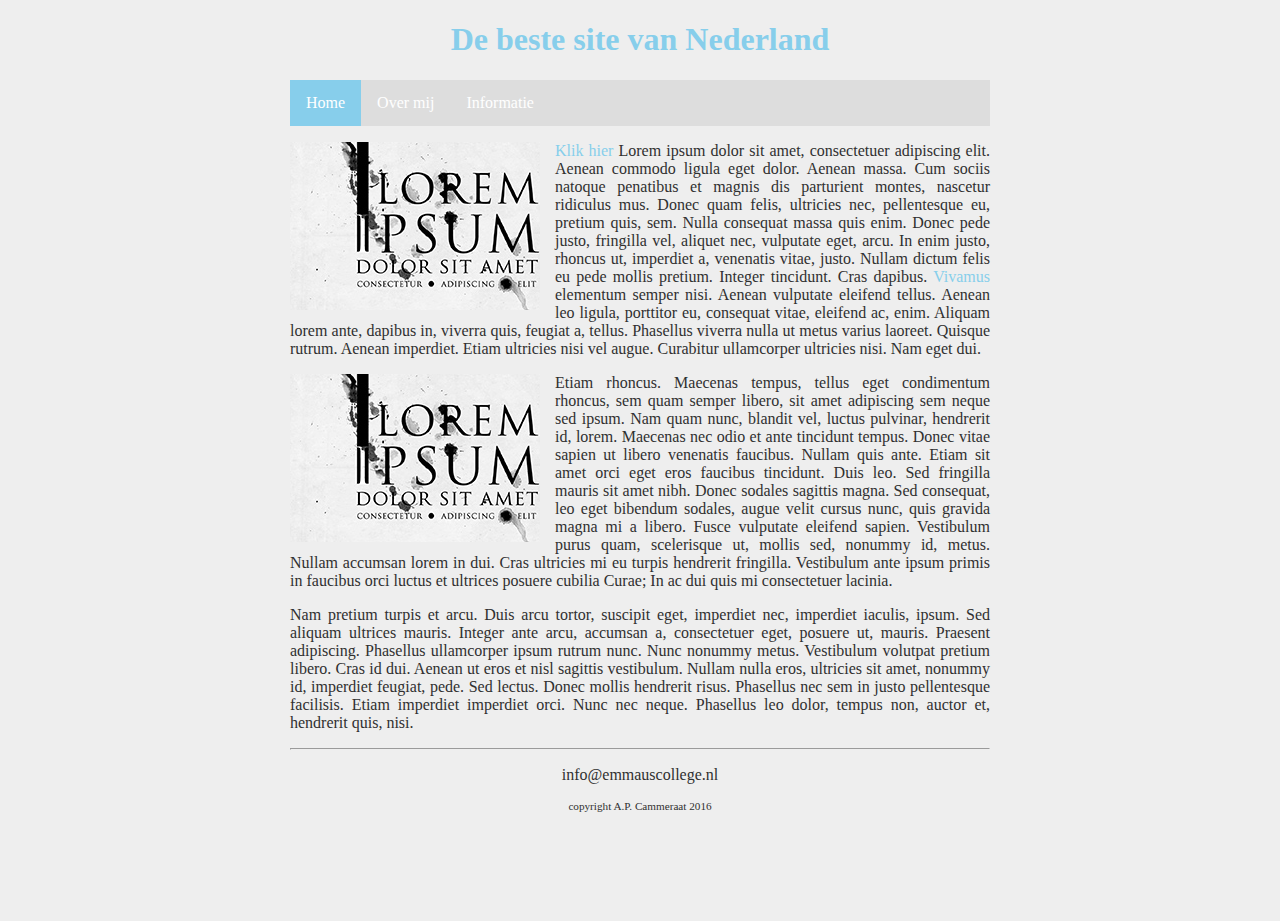
==== index.html @ f1b16099 "Initial commit" ====
<!DOCTYPE html>

<html>

    <head>
        <link rel="stylesheet" href="style.css">
        <title>Dit is een eenvoudige website</title>
    </head>
    
    <body>
        <main>
            <header>
                <h1 id="hoofdtitel" class="belangrijk">De beste site van Nederland</h1>
            </header>
            
            <nav>
                <ul>
                    <li><a class="active" href="index.html">Home</a></li>
                    <li><a href="overmij.html">Over mij</a></li>
                    <li><a href="info.html">Informatie</a></li>
                </ul>
            </nav>
            
            <article>
                <p><img class="zweefLinks" src="afbeeldingen/loremipsum.jpg">
                <a href="http://nu.nl">Klik hier</a> Lorem ipsum dolor sit amet, consectetuer adipiscing elit. Aenean commodo ligula eget dolor. Aenean massa. Cum sociis natoque penatibus et magnis dis parturient montes, nascetur ridiculus mus. Donec quam felis, ultricies nec, pellentesque eu, pretium quis, sem. Nulla consequat massa quis enim. Donec pede justo, fringilla vel, aliquet nec, vulputate eget, arcu. In enim justo, rhoncus ut, imperdiet a, venenatis vitae, justo. Nullam dictum felis eu pede mollis pretium. Integer tincidunt. Cras dapibus. <a href="http://www.encyclo.nl/begrip/dum%20vivimus%20vivamus">Vivamus</a> elementum semper nisi. Aenean vulputate eleifend tellus. Aenean leo ligula, porttitor eu, consequat vitae, eleifend ac, enim. Aliquam lorem ante, dapibus in, viverra quis, feugiat a, tellus. Phasellus viverra nulla ut metus varius laoreet. Quisque rutrum. Aenean imperdiet. Etiam ultricies nisi vel augue. Curabitur ullamcorper ultricies nisi. Nam eget dui.</p>
                <p><img class="zweefLinks" src="afbeeldingen/loremipsum.jpg">Etiam rhoncus. Maecenas tempus, tellus eget condimentum rhoncus, sem quam semper libero, sit amet adipiscing sem neque sed ipsum. Nam quam nunc, blandit vel, luctus pulvinar, hendrerit id, lorem. Maecenas nec odio et ante tincidunt tempus. Donec vitae sapien ut libero venenatis faucibus. Nullam quis ante. Etiam sit amet orci eget eros faucibus tincidunt. Duis leo. Sed fringilla mauris sit amet nibh. Donec sodales sagittis magna. Sed consequat, leo eget bibendum sodales, augue velit cursus nunc, quis gravida magna mi a libero. Fusce vulputate eleifend sapien. Vestibulum purus quam, scelerisque ut, mollis sed, nonummy id, metus. Nullam accumsan lorem in dui. Cras ultricies mi eu turpis hendrerit fringilla. Vestibulum ante ipsum primis in faucibus orci luctus et ultrices posuere cubilia Curae; In ac dui quis mi consectetuer lacinia.</p>
                <p>Nam pretium turpis et arcu. Duis arcu tortor, suscipit eget, imperdiet nec, imperdiet iaculis, ipsum. Sed aliquam ultrices mauris. Integer ante arcu, accumsan a, consectetuer eget, posuere ut, mauris. Praesent adipiscing. Phasellus ullamcorper ipsum rutrum nunc. Nunc nonummy metus. Vestibulum volutpat pretium libero. Cras id dui. Aenean ut eros et nisl sagittis vestibulum. Nullam nulla eros, ultricies sit amet, nonummy id, imperdiet feugiat, pede. Sed lectus. Donec mollis hendrerit risus. Phasellus nec sem in justo pellentesque facilisis. Etiam imperdiet imperdiet orci. Nunc nec neque. Phasellus leo dolor, tempus non, auctor et, hendrerit quis, nisi.</p>
            </article>
        
            <footer>
                <hr/>
                <p>info@emmauscollege.nl</p>
                <p class="smalltext">copyright A.P. Cammeraat 2016</p>
            </footer>
        
        </main>
    
    </body>

</html>
---- style.css ----
/* Basislayout */

html, body {
    height: 100%;
    padding: 0;
    background-color: #EEEEEE;  
    
    color: #303030;
    font: Verdana, Arial, Sans-Serif;
}


main {
    margin: 0 auto;
    width: 700px;
    position: relative;
}


article {
    text-align: justify;
}


header {
    color: skyblue;
    text-align: center;
}


footer {
    text-align: center;
    padding-bottom: 10px;
}


/* specifieke stijlen */

img.zweefLinks {
    float: left;
    margin-right: 15px;
}

.smalltext {
    font-size: 0.7em;
}

a {
    color: skyblue;
    text-decoration: none;
}

a:hover {
    text-decoration: underline;
}


/* navigatiebalk */
nav ul {
    list-style-type: none;
    margin: auto;
    padding: 0;
    background-color: #dddddd;
    overflow: hidden;
}

nav ul li {
    float: left;
}

nav li a {
    display: block;
    color: white;
    text-align: center;
    padding: 14px 16px;
    text-decoration: none;
}

nav li a:hover {
    background-color: #aaaaaa;
}

nav li a.active {
    background-color: skyblue;
}
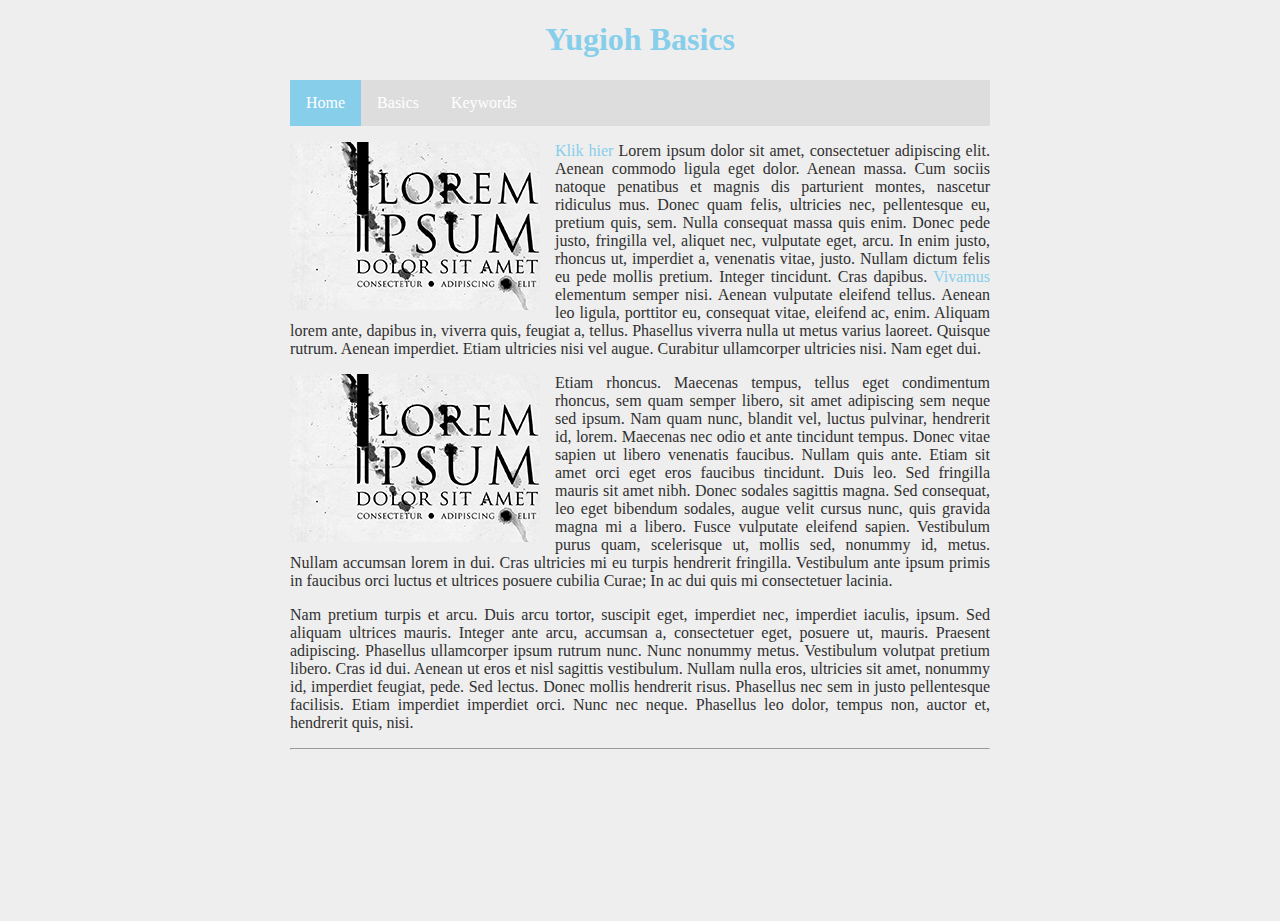
==== commit 7b3d69cb: "dit is een test" ====
--- a/index.html
+++ b/index.html
@@ -1,23 +1,33 @@
 <!DOCTYPE html>
 
 <html>
+<style>
+ article {}  
+ body {}
 
+
+
+</style>  
     <head>
         <link rel="stylesheet" href="style.css">
-        <title>Dit is een eenvoudige website</title>
+        <title>Opdracht informatica</title>
     </head>
+     
+
+
+
     
     <body>
         <main>
             <header>
-                <h1 id="hoofdtitel" class="belangrijk">De beste site van Nederland</h1>
+                <h1 id="hoofdtitel" class="belangrijk">Yugioh Basics</h1>
             </header>
-            
+           
             <nav>
                 <ul>
                     <li><a class="active" href="index.html">Home</a></li>
-                    <li><a href="overmij.html">Over mij</a></li>
-                    <li><a href="info.html">Informatie</a></li>
+                    <li><a href="overmij.html">Basics</a></li>
+                    <li><a href="info.html">Keywords</a></li>
                 </ul>
             </nav>
             
@@ -30,8 +40,8 @@
         
             <footer>
                 <hr/>
-                <p>info@emmauscollege.nl</p>
-                <p class="smalltext">copyright A.P. Cammeraat 2016</p>
+                <p></p>
+                <p class="smalltext"></p>
             </footer>
         
         </main>
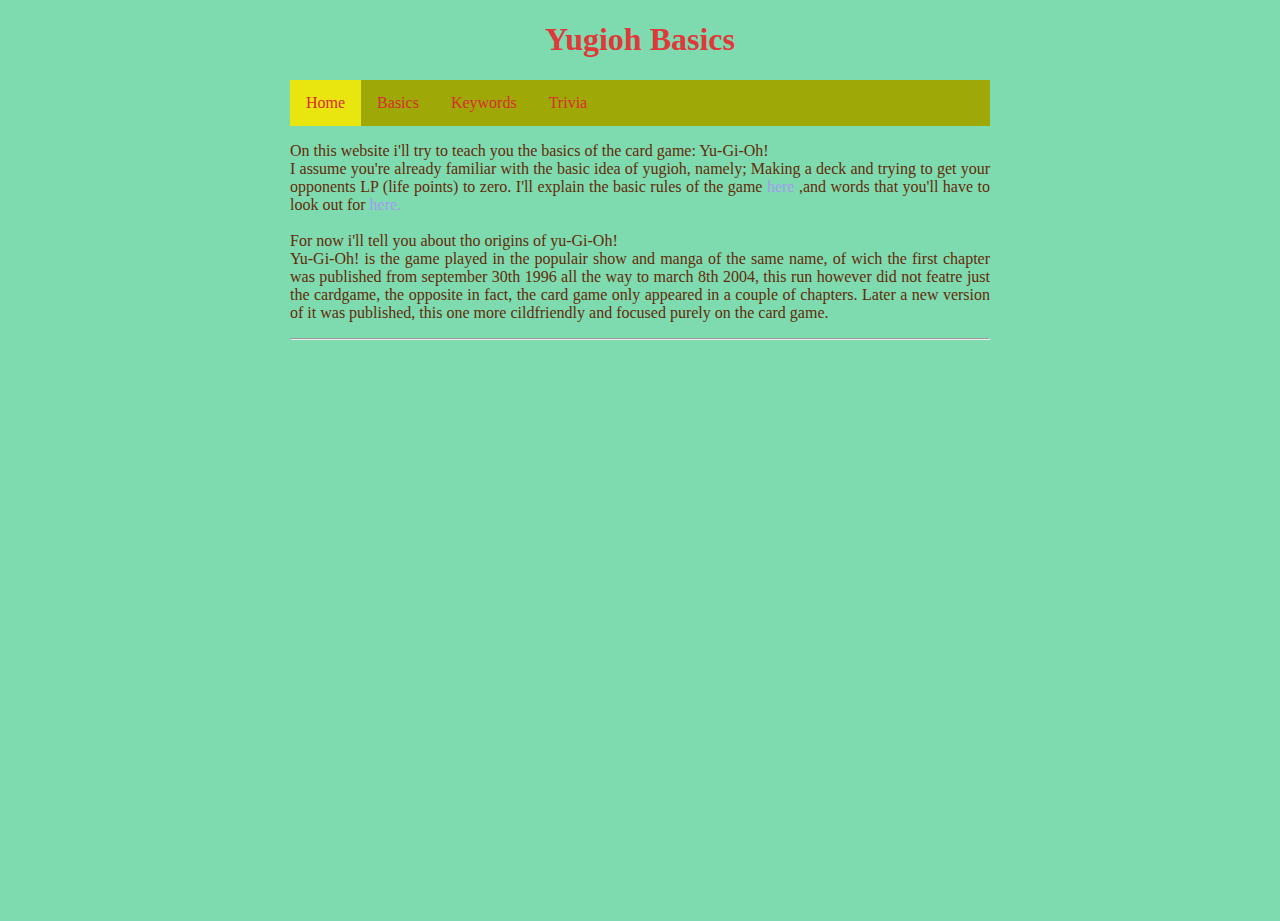
==== commit a726270c: "aded more text" ====
--- a/index.html
+++ b/index.html
@@ -1,41 +1,40 @@
 <!DOCTYPE html>
 
 <html>
-<style>
- article {}  
- body {}
+
+
+<head>
+	<link rel="stylesheet" href="style.css">
+	<title>Opdracht informatica</title>
+</head>
 
 
 
-</style>  
-    <head>
-        <link rel="stylesheet" href="style.css">
-        <title>Opdracht informatica</title>
-    </head>
-     
 
 
+<body>
+	<main>
+		<header>
+			<h1 id="hoofdtitel" class="belangrijk">Yugioh Basics</h1>
+		</header>
+
+		<nav>
+			<ul>
+				<li><a class="active" href="index.html">Home</a></li>
+				<li><a href="Basics.html">Basics</a></li>
+				<li><a href="Keyword.htmls">Keywords</a></li>
+				<li><a href="Trivia.html">Trivia</a></li>
+			</ul>
+
+
+		</nav>
+
+		<article>
+			<p>
+				On this website i'll try to teach you the basics of the card game: Yu-Gi-Oh!<br>
+          I assume you're already familiar with the basic idea of yugioh, namely; Making a deck and trying to get your opponents LP (life points) to zero. I'll explain the basic rules of the game <a href="Basics.html"> here </a> ,and words that you'll have to look out for <a href="Keyword.htmls">here.</a><br><br>For now i'll tell you about tho origins of yu-Gi-Oh!<br>Yu-Gi-Oh! is the game played in the populair show and manga of the same name, of wich the first chapter was published from september 30th 1996 all the way to march 8th 2004, this run however did not featre just the cardgame, the opposite in fact, the card game only appeared in a couple of chapters. Later a new version of it was published, this one more cildfriendly and focused purely on the card game.
 
     
-    <body>
-        <main>
-            <header>
-                <h1 id="hoofdtitel" class="belangrijk">Yugioh Basics</h1>
-            </header>
-           
-            <nav>
-                <ul>
-                    <li><a class="active" href="index.html">Home</a></li>
-                    <li><a href="overmij.html">Basics</a></li>
-                    <li><a href="info.html">Keywords</a></li>
-                </ul>
-            </nav>
-            
-            <article>
-                <p><img class="zweefLinks" src="afbeeldingen/loremipsum.jpg">
-                <a href="http://nu.nl">Klik hier</a> Lorem ipsum dolor sit amet, consectetuer adipiscing elit. Aenean commodo ligula eget dolor. Aenean massa. Cum sociis natoque penatibus et magnis dis parturient montes, nascetur ridiculus mus. Donec quam felis, ultricies nec, pellentesque eu, pretium quis, sem. Nulla consequat massa quis enim. Donec pede justo, fringilla vel, aliquet nec, vulputate eget, arcu. In enim justo, rhoncus ut, imperdiet a, venenatis vitae, justo. Nullam dictum felis eu pede mollis pretium. Integer tincidunt. Cras dapibus. <a href="http://www.encyclo.nl/begrip/dum%20vivimus%20vivamus">Vivamus</a> elementum semper nisi. Aenean vulputate eleifend tellus. Aenean leo ligula, porttitor eu, consequat vitae, eleifend ac, enim. Aliquam lorem ante, dapibus in, viverra quis, feugiat a, tellus. Phasellus viverra nulla ut metus varius laoreet. Quisque rutrum. Aenean imperdiet. Etiam ultricies nisi vel augue. Curabitur ullamcorper ultricies nisi. Nam eget dui.</p>
-                <p><img class="zweefLinks" src="afbeeldingen/loremipsum.jpg">Etiam rhoncus. Maecenas tempus, tellus eget condimentum rhoncus, sem quam semper libero, sit amet adipiscing sem neque sed ipsum. Nam quam nunc, blandit vel, luctus pulvinar, hendrerit id, lorem. Maecenas nec odio et ante tincidunt tempus. Donec vitae sapien ut libero venenatis faucibus. Nullam quis ante. Etiam sit amet orci eget eros faucibus tincidunt. Duis leo. Sed fringilla mauris sit amet nibh. Donec sodales sagittis magna. Sed consequat, leo eget bibendum sodales, augue velit cursus nunc, quis gravida magna mi a libero. Fusce vulputate eleifend sapien. Vestibulum purus quam, scelerisque ut, mollis sed, nonummy id, metus. Nullam accumsan lorem in dui. Cras ultricies mi eu turpis hendrerit fringilla. Vestibulum ante ipsum primis in faucibus orci luctus et ultrices posuere cubilia Curae; In ac dui quis mi consectetuer lacinia.</p>
-                <p>Nam pretium turpis et arcu. Duis arcu tortor, suscipit eget, imperdiet nec, imperdiet iaculis, ipsum. Sed aliquam ultrices mauris. Integer ante arcu, accumsan a, consectetuer eget, posuere ut, mauris. Praesent adipiscing. Phasellus ullamcorper ipsum rutrum nunc. Nunc nonummy metus. Vestibulum volutpat pretium libero. Cras id dui. Aenean ut eros et nisl sagittis vestibulum. Nullam nulla eros, ultricies sit amet, nonummy id, imperdiet feugiat, pede. Sed lectus. Donec mollis hendrerit risus. Phasellus nec sem in justo pellentesque facilisis. Etiam imperdiet imperdiet orci. Nunc nec neque. Phasellus leo dolor, tempus non, auctor et, hendrerit quis, nisi.</p>
             </article>
         
             <footer>
--- a/style.css
+++ b/style.css
@@ -3,9 +3,9 @@
 html, body {
     height: 100%;
     padding: 0;
-    background-color: #EEEEEE;  
+    background-color: rgb(126, 219, 176);  
     
-    color: #303030;
+    color: #642a08;
     font: Verdana, Arial, Sans-Serif;
 }
 
@@ -23,7 +23,7 @@
 
 
 header {
-    color: skyblue;
+    color: rgb(223, 57, 57);
     text-align: center;
 }
 
@@ -46,7 +46,7 @@
 }
 
 a {
-    color: skyblue;
+    color: rgb(164, 155, 238);
     text-decoration: none;
 }
 
@@ -60,7 +60,7 @@
     list-style-type: none;
     margin: auto;
     padding: 0;
-    background-color: #dddddd;
+    background-color: #9ea807;
     overflow: hidden;
 }
 
@@ -70,7 +70,7 @@
 
 nav li a {
     display: block;
-    color: white;
+    color: rgb(219, 44, 44);
     text-align: center;
     padding: 14px 16px;
     text-decoration: none;
@@ -81,7 +81,7 @@
 }
 
 nav li a.active {
-    background-color: skyblue;
+    background-color: rgb(233, 229, 14);
 }
 
 
